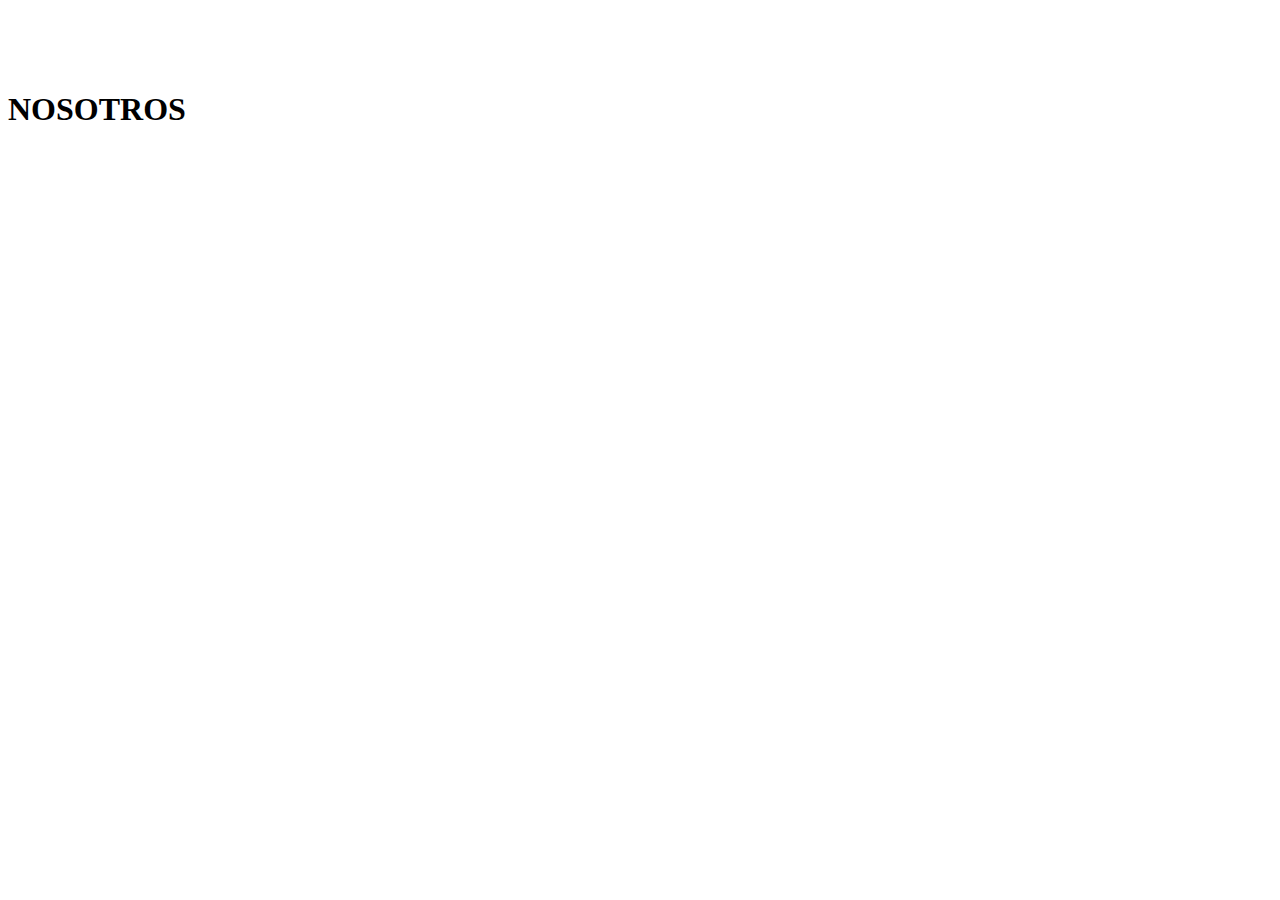
==== nosotros.html @ bcaf1d0a "test1" ====
<!DOCTYPE html>
<html lang="en" dir="ltr">
  <head>
    <link rel="stylesheet" href="inicio.css">
    <meta charset="utf-8">
    <title></title>
  </head>
  <body>
    <div id="header" >
        <nav class="navbar ">
          <ul id="nav" >
          </ul>
        </nav>
    </div>
    <br><br><br>
    <h1>NOSOTROS</h1>
    <script type="text/javascript" src="inicio.js">

    </script>
  </body>
</html>
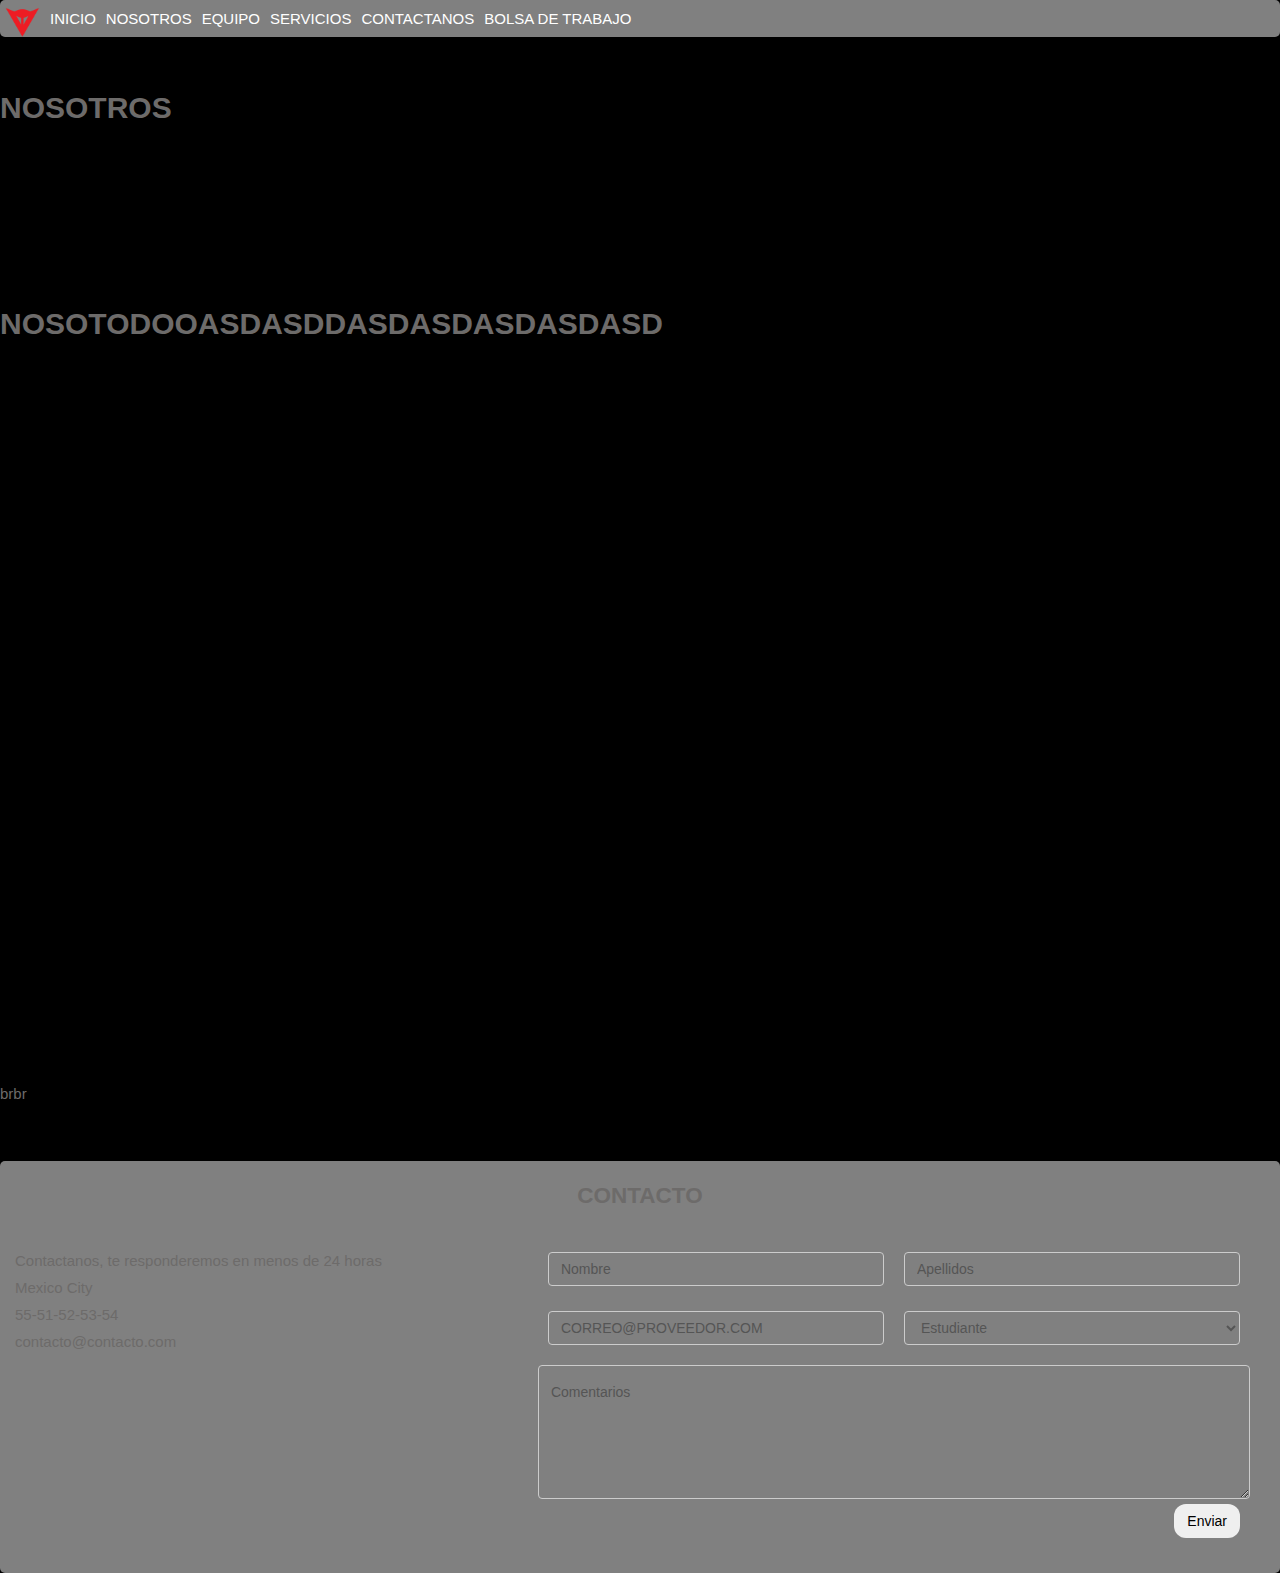
==== commit 956f958e: "agregamos los js de errores en el llenado de los formularios" ====
--- a/nosotros.html
+++ b/nosotros.html
@@ -1,21 +1,67 @@
 <!DOCTYPE html>
 <html lang="en" dir="ltr">
-  <head>
-    <link rel="stylesheet" href="inicio.css">
-    <meta charset="utf-8">
-    <title></title>
-  </head>
+    <head>
+      <meta name="viewport" content="width=device-width, initial-scale=1.0">
+      <link rel="stylesheet" href="css/index.css">
+      <meta charset="utf-8">
+      <title>Home</title>
+    <!--  <div id="menu" >-->
+          <nav class="navbar ">
+              <a><img src="img/dainise.png" class="logo" alt=""></a>
+                <ul id="nav" >
+                </ul>
+          </nav>
+    <!--  </div>-->
+    </head>
   <body>
-    <div id="header" >
-        <nav class="navbar ">
-          <ul id="nav" >
-          </ul>
-        </nav>
-    </div>
+
     <br><br><br>
     <h1>NOSOTROS</h1>
-    <script type="text/javascript" src="inicio.js">
 
-    </script>
+    <br><br><br><br><br><br>
+<h1>nosotodooasdasddasdasdasdasdasd</h1>
+    <br><br><br><br><br><br><br><br><br><br><br><br><br><br><br><br><br><br><br><br><br><br><br><br><br><br><br>brbr
+    <br><br><br>
+    <div id="contacto" class="cont-fluid bg-grey ">
+        <h2 class="txt-centro">contacto</h2>
+          <div class="row">
+                <div class="col-sm-5">
+                    <p>Contactanos, te responderemos en menos de 24 horas</p>
+                    <p>Mexico City </p>
+                    <p>55-51-52-53-54</p>
+                    <p>contacto@contacto.com</p>
+                </div>
+                <div class="col-sm-7">
+
+                        <div class="col-sm-6 form-group">
+                            <input class="form-control" type="text" name="nombre" placeholder="Nombre" required>
+                        </div>
+                        <div class="col-sm-6 form-group">
+                            <input class="form-control" type="text" name="inapellidos" placeholder="Apellidos" required>
+                        </div>
+                        <div class=" col-sm-6 form-group">
+                          <input class="form-control" type="text" name="inemail" placeholder="CORREO@PROVEEDOR.COM">
+                        </div>
+                        <div class=" col-sm-6 form-group">
+                          <select class="" name="genero">
+                              <option value="estudiante">Estudiante</option>
+                              <option value="maestro">Maestro</option>
+                              <option value="empleado">Empleado</option>
+                              <option value="otro">Otro</option>
+                          </select>
+                        </div>
+
+                      <br>
+                    <textarea class="form-control" placeholder="Comentarios" name="incoment" rows="5"></textarea>
+                    <div class="row">
+                        <div class="col-sm-12 form-group">
+                              <button type="button" name="send" class="btn-right" class="snd">Enviar</button>
+                        </div>
+                    </div>
+                </div>
+          </div>
+    </div>
+
+    <script type="text/javascript" src="js/menu.js"></script>
   </body>
 </html>
--- a/css/index.css
+++ b/css/index.css
@@ -0,0 +1,296 @@
+* {
+  box-sizing: border-box;
+  margin: 0;
+  padding: 0;
+  }
+body, html
+  {
+    font: 400 15px Lato, sans-serif;
+    line-height: 1.8;
+    margin-top: 0;
+    padding: 0;
+    background-color: black;
+    color: #6D6B6A;
+  }
+footer
+  {
+      background-color:gray;
+      position: fixed;
+      bottom: 0;
+      width: 100%;
+      height: 30px;
+  }
+.copy p
+  {
+    color: white;
+    float: right;
+    width: 200px;
+  }
+
+.navbar
+    {
+      background-color: gray;
+        list-style:none;
+        position: fixed;
+        top: 0;
+        width: 100%;
+        margin: 0;
+        border-radius: 5px;
+        height: 37px;
+    }
+ ul, li
+    {
+      display: -webkit-box;
+      display: -ms-flexbox;
+      display: flex;
+
+  			list-style:none;
+        margin: 0;
+        padding: 0;
+
+      }
+.logo
+    {
+        float:left;
+        height: 35px;
+        width: 35px;
+        padding: 0;
+        margin: 0;
+    }
+a
+    {
+        float: left;
+        color: white;
+        text-align: center;
+        padding: 5px;
+        text-decoration: none;
+    }
+a:hover
+    {
+        background-color: black;
+          border-radius: 5px;
+          -webkit-transition: all 300ms;
+          transition: all 300ms;
+    }
+a:focus
+    {
+        background-color: blue;
+    }
+button
+  {
+    display: inline-block;
+    margin-bottom: 0;
+    font-weight: 400;
+    text-align: center;
+    white-space: nowrap;
+    vertical-align: middle;
+    -ms-touch-action: manipulation;
+    touch-action: manipulation;
+    cursor: pointer;
+    background-image: none;
+    border: 1px solid transparent;
+    padding: 6px 12px;
+    font-size: 14px;
+    line-height: 1.42857143;
+    border-radius: 4px;
+    -webkit-user-select: none;
+    -moz-user-select: none;
+    -ms-user-select: none;
+    user-select: none;
+  }
+button, input, textarea ,select
+  {
+    font-family: inherit;
+    color: black;
+  }
+h2, h1, h3, h4, h5, h6
+  {
+    text-transform: uppercase;
+  }
+.txt-centro
+  {
+    text-align: center;
+    margin-bottom: 30px;
+  }
+.bg-grey
+  {
+    background-color: gray;
+    border-radius: 5px;
+  }
+.cont-fluid
+  {
+    padding: 15px 20px;
+
+  }
+  .cont-fluid:after, .cont-fluid:before, .row:after, .row:before, .form-group:after, .form-group-:before
+    {
+      display: table;
+      content: " ";
+    }
+  :after, :before
+    {
+      box-sizing: border-box;
+    }
+.row:after,.cont-fluid:after
+  {
+    clear: both;
+  }
+.row
+  {
+    margin-left: -15px;
+  }
+
+.form-group
+  {
+        margin-bottom: 15px;
+        padding: 5px;
+        border-radius: 5px;
+  }
+select
+  {
+    display: block;
+    width: 100%;
+    height: 34px;
+    padding: 5px 12px;
+    font-size: 14px;
+    line-height: 1.42857143;
+    border: 1px solid #ccc;
+    border-radius: 4px;
+    color: #555;
+    background-color: gray;
+  }
+.form-control
+  {
+    display: block;
+    width: 100%;
+    height: 34px;
+    padding: 16px 12px;
+    font-size: 14px;
+    line-height: 1.42857143;
+    border: 1px solid #ccc;
+    border-radius: 4px;
+  }
+textarea.form-control
+  {
+    height: auto;
+  }
+.carousel
+    {
+      position: relative;
+    }
+  .carousel-indicators
+    {
+        position: absolute;
+        bottom: 10px;
+        left: 50%;
+        z-index: 15;
+        width: 60%;
+        padding-left: 0;
+        margin-left: -30%;
+        text-align: center;
+        list-style: none;
+    }
+.slide
+  {
+      animation-name: slide;
+      -webkit-animation-name: slide;
+      animation-duration: 1s;
+      -webkit-animation-duration: 1s;
+      visibility: visible;
+  }
+.file
+  {
+    border-radius: 12px;
+    text-align: center;
+
+  }
+.btn-right
+  {
+    float: right!important;
+    border-radius: 12px;
+  }
+.titulo
+  {
+      text-align: center;
+      margin-top: 60px;
+  }
+
+@media only screen and (min-width:620px)
+{
+    /* For mobile phones: */
+        .col-sm-4, .col-sm-5, .col-sm-6, .col-sm-7, .col-sm-8, .col-sm-12
+          {
+            float: left;
+
+            min-height: 1px;
+            padding-right: 10px;
+            padding-left: 10px;
+          }
+        .col-sm-4
+          {
+            width: 33.33333333%;
+          }
+        .col-sm-7
+          {
+            width: 58.33333333%;
+          }
+        .col-sm-8
+          {
+            width: 66.66666667%;
+          }
+        .col-sm-6
+          {
+            width: 50%;
+          }
+        .col-sm-5
+          {
+            width: 41.66666667%;
+          }
+          .col-sm-12
+          {
+            width: 100%;
+          }
+      /*  .menu
+          {
+            float: right;
+        		margin-top: 0px;
+        		width: 100%;
+        		background: #2B2B2B;
+        		overflow: hidden;
+        		height: 0px;
+      		  -webkit-transition: all 300ms;
+      		  transition: all 300ms;
+          }
+        .menu ul
+          {
+        		-webkit-box-orient: vertical;
+        		-webkit-box-direction: normal;
+        		-ms-flex-direction: column;
+        		flex-direction: column;
+        		width: 100%;
+      	  }
+
+      	.menu li
+          {
+        		margin:0px;
+        	}
+
+      	.menu li a
+          {
+        		display: block;
+        		padding: 10px;
+          }*/
+}
+input
+  {
+        background-color: gray;
+
+  }
+textarea
+  {
+        background-color: gray;
+
+  }
+
+
+::placeholder{color: #555;}
